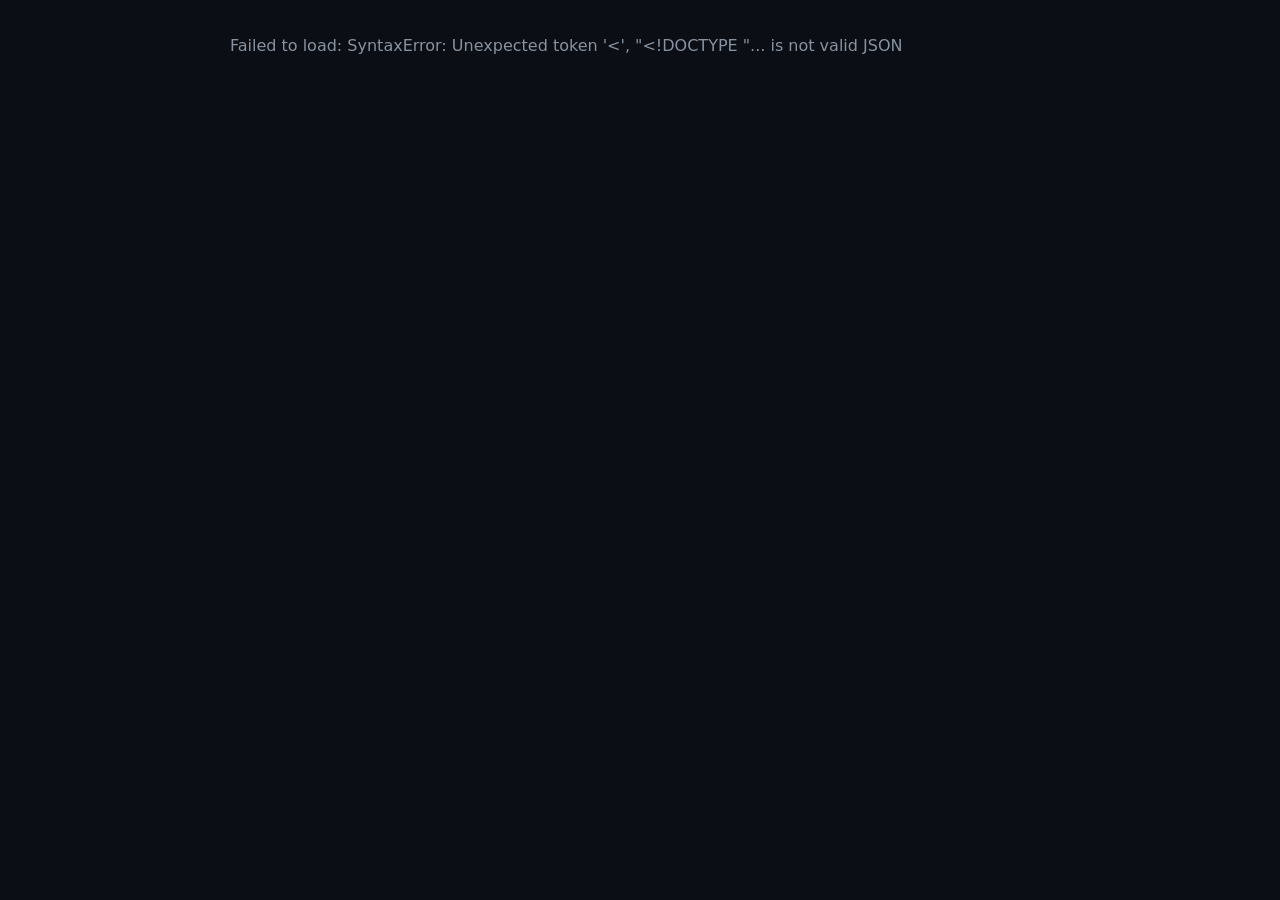
==== learn_wiki/web/static/wiki.html @ 35b117a4 "feat: wiki index and entity pages" ====
<!doctype html>
<html>
<head>
  <meta charset="utf-8" />
  <title>Wiki - Knowledge Graph</title>
  <script defer src="/static/nav.js"></script>
  <style>
    html, body { margin: 0; background: #0b0e14; color: #e6e9ef; font-family: system-ui, sans-serif; }
    #content { max-width: 820px; margin: 0 auto; padding: 20px 24px 60px; }
    a { color: #79b8ff; }
    #filter { width: 100%; padding: 8px 10px; margin: 8px 0 18px; background: #11151f;
              border: 1px solid #2a3140; border-radius: 6px; color: #e6e9ef; box-sizing: border-box; }
    .type-group h2 { font-size: 13px; text-transform: uppercase; letter-spacing: .05em; color: #8892a0;
                     border-bottom: 1px solid #1e2430; padding-bottom: 4px; margin: 22px 0 8px; }
    .ent { display: block; padding: 4px 0; text-decoration: none; }
    .ent .deg { color: #8892a0; font-size: 12px; margin-left: 6px; }
    .badge { display: inline-block; font-size: 12px; padding: 2px 8px; border-radius: 10px;
             background: #1e2430; color: #aab2c0; margin-left: 8px; vertical-align: middle; }
    .desc { color: #c9d1e0; margin: 10px 0 20px; }
    .rel-group h3 { font-size: 14px; color: #cdd5e0; margin: 18px 0 6px; }
    .rel { border-left: 2px solid #2a3140; padding: 2px 0 2px 12px; margin: 10px 0; }
    .rel blockquote { margin: 5px 0; color: #aab2c0; font-style: italic; font-size: 13px; }
    .muted { color: #8892a0; }
    .src { font-size: 13px; }
  </style>
</head>
<body>
  <div id="nav"></div>
  <div id="content">Loading ...</div>
  <script>
    const content = document.getElementById("content");
    const params = new URLSearchParams(location.search);
    const id = params.get("id");

    function esc(s) {
      return String(s == null ? "" : s).replace(/[&<>"]/g, c =>
        ({ "&": "&amp;", "<": "&lt;", ">": "&gt;", '"': "&quot;" }[c]));
    }

    async function renderIndex() {
      const ents = await (await fetch("/api/entities")).json();
      if (!ents.length) {
        content.innerHTML = "<p class='muted'>No entities yet - ingest some sources on the Graph page.</p>";
        return;
      }
      const groups = {};
      for (const e of ents) (groups[e.type] = groups[e.type] || []).push(e);
      let html = "<h1>Wiki</h1><input id='filter' placeholder='Filter entities ...' />";
      for (const type of Object.keys(groups).sort()) {
        html += `<div class="type-group"><h2>${esc(type)}</h2>`;
        for (const e of groups[type]) {
          html += `<a class="ent" href="/wiki?id=${e.id}" data-name="${esc(e.name).toLowerCase()}">`
                + `${esc(e.name)}<span class="deg">${e.degree} link${e.degree === 1 ? "" : "s"}</span></a>`;
        }
        html += "</div>";
      }
      content.innerHTML = html;
      const filter = document.getElementById("filter");
      filter.oninput = () => {
        const q = filter.value.trim().toLowerCase();
        for (const a of content.querySelectorAll(".ent"))
          a.style.display = a.dataset.name.includes(q) ? "block" : "none";
        for (const g of content.querySelectorAll(".type-group")) {
          const anyVisible = [...g.querySelectorAll(".ent")].some(a => a.style.display !== "none");
          g.style.display = anyVisible ? "block" : "none";
        }
      };
    }

    async function renderEntity(nodeId) {
      const r = await fetch("/api/entity/" + encodeURIComponent(nodeId));
      if (r.status === 404) {
        content.innerHTML = "<p class='muted'>Entity not found.</p><p><a href='/wiki'>Back to index</a></p>";
        return;
      }
      const d = await r.json();
      let html = `<p><a href="/wiki">&larr; All entities</a></p>`
               + `<h1>${esc(d.node.name)}<span class="badge">${esc(d.node.type)}</span></h1>`;
      if (d.node.description) html += `<div class="desc">${esc(d.node.description)}</div>`;

      const byType = {};
      for (const rel of d.relationships) (byType[rel.type] = byType[rel.type] || []).push(rel);
      if (!d.relationships.length) {
        html += "<p class='muted'>No relationships recorded yet.</p>";
      }
      for (const type of Object.keys(byType).sort()) {
        html += `<div class="rel-group"><h3>${esc(type)}</h3>`;
        for (const rel of byType[type]) {
          const arrow = rel.direction === "out" ? "&rarr;" : "&larr;";
          html += `<div class="rel">${arrow} <a href="/wiki?id=${rel.other.id}">${esc(rel.other.name)}</a>`
                + `<span class="badge">${esc(rel.other.type)}</span>`
                + `<blockquote>${esc(rel.quote)}</blockquote>`
                + `<div class="src muted">Source: <a href="${esc(rel.source_url)}" target="_blank" rel="noopener">${esc(rel.source_title || rel.source_url)}</a></div>`
                + `</div>`;
        }
        html += "</div>";
      }

      if (d.sources.length) {
        html += "<div class='rel-group'><h3>Sources</h3>";
        for (const s of d.sources)
          html += `<div class="src"><a href="${esc(s.url)}" target="_blank" rel="noopener">${esc(s.title || s.url)}</a></div>`;
        html += "</div>";
      }
      content.innerHTML = html;
    }

    (id ? renderEntity(id) : renderIndex()).catch(e => {
      content.innerHTML = "<p class='muted'>Failed to load: " + esc(e) + "</p>";
    });
  </script>
</body>
</html>
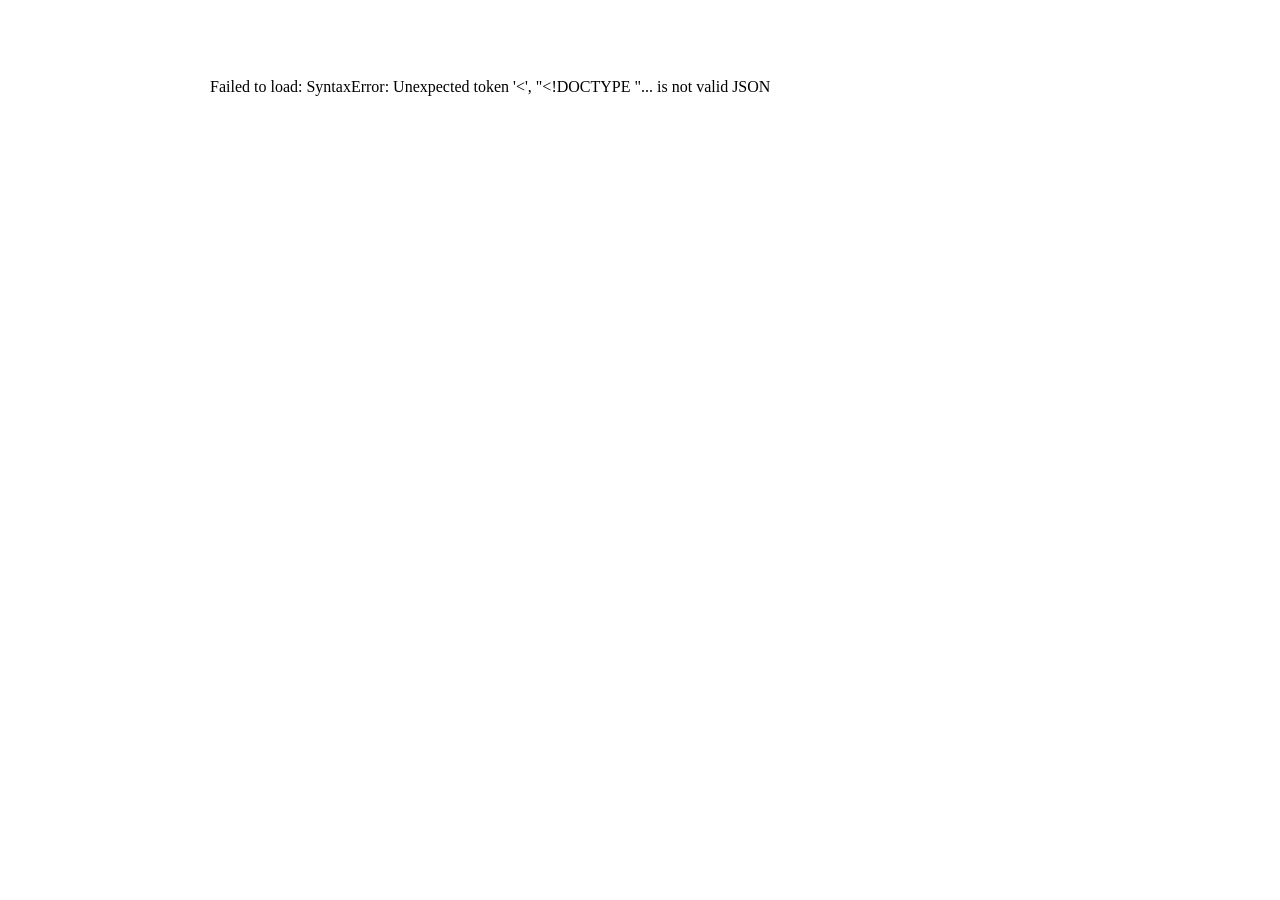
==== commit 7d470be7: "feat: refined dark observatory redesign - shared design system (theme.css), Fraunces/Hanken type, re" ====
--- a/learn_wiki/web/static/wiki.html
+++ b/learn_wiki/web/static/wiki.html
@@ -1,33 +1,80 @@
 <!doctype html>
-<html>
+<html lang="en">
 <head>
   <meta charset="utf-8" />
+  <meta name="viewport" content="width=device-width, initial-scale=1" />
   <title>Wiki - Knowledge Graph</title>
+  <link rel="stylesheet" href="/static/theme.css" />
   <script defer src="/static/nav.js"></script>
   <style>
-    html, body { margin: 0; background: #0b0e14; color: #e6e9ef; font-family: system-ui, sans-serif; }
-    #content { max-width: 820px; margin: 0 auto; padding: 20px 24px 60px; }
-    a { color: #79b8ff; }
-    #filter { width: 100%; padding: 8px 10px; margin: 8px 0 18px; background: #11151f;
-              border: 1px solid #2a3140; border-radius: 6px; color: #e6e9ef; box-sizing: border-box; }
-    .type-group h2 { font-size: 13px; text-transform: uppercase; letter-spacing: .05em; color: #8892a0;
-                     border-bottom: 1px solid #1e2430; padding-bottom: 4px; margin: 22px 0 8px; }
-    .ent { display: block; padding: 4px 0; text-decoration: none; }
-    .ent .deg { color: #8892a0; font-size: 12px; margin-left: 6px; }
-    .badge { display: inline-block; font-size: 12px; padding: 2px 8px; border-radius: 10px;
-             background: #1e2430; color: #aab2c0; margin-left: 8px; vertical-align: middle; }
-    .desc { color: #c9d1e0; margin: 10px 0 20px; }
-    .rel-group h3 { font-size: 14px; color: #cdd5e0; margin: 18px 0 6px; }
-    .rel { border-left: 2px solid #2a3140; padding: 2px 0 2px 12px; margin: 10px 0; }
-    .rel blockquote { margin: 5px 0; color: #aab2c0; font-style: italic; font-size: 13px; }
-    .muted { color: #8892a0; }
-    .src { font-size: 13px; }
+    #content { max-width: 860px; margin: 0 auto; padding: 40px 28px 90px; }
+
+    /* Index */
+    .lede { color: var(--text-dim); font-size: var(--step-1); margin: 6px 0 26px; max-width: 60ch; }
+    .index-head { display: flex; align-items: flex-end; justify-content: space-between; gap: 20px; flex-wrap: wrap; }
+    .index-head h1 { font-family: var(--font-display); font-size: var(--step-3); }
+    .count { color: var(--text-faint); font-size: var(--step--1); letter-spacing: .1em; text-transform: uppercase; white-space: nowrap; }
+    #filter { width: 100%; margin: 4px 0 30px; }
+    .type-group { margin: 0 0 30px; }
+    .type-group > h2 {
+      font-size: .74rem; letter-spacing: .16em; text-transform: uppercase; color: var(--text-faint);
+      display: flex; align-items: center; gap: 10px; margin: 0 0 12px;
+    }
+    .type-group > h2::before { content: ""; width: 8px; height: 8px; border-radius: 50%; background: var(--gc, var(--text-faint)); box-shadow: 0 0 10px var(--gc, transparent); }
+    .type-group > h2 .n { color: var(--text-faint); letter-spacing: .05em; margin-left: auto; opacity: .7; }
+    .ent-grid { display: grid; grid-template-columns: repeat(auto-fill, minmax(230px, 1fr)); gap: 2px 22px; }
+    .ent {
+      display: flex; align-items: baseline; justify-content: space-between; gap: 10px;
+      padding: 7px 10px; margin: 0 -10px; border-radius: var(--radius-sm);
+      color: var(--text); text-decoration: none;
+      border: 1px solid transparent; transition: background .14s ease, border-color .14s ease;
+    }
+    .ent:hover { background: var(--surface-2); border-color: var(--border); color: var(--text); }
+    .ent .nm { font-size: var(--step-0); }
+    .ent .deg { color: var(--text-faint); font-size: .76rem; font-variant-numeric: tabular-nums; white-space: nowrap; }
+
+    /* Entity page */
+    .back { display: inline-block; color: var(--text-faint); font-size: var(--step--1); letter-spacing: .04em; margin-bottom: 22px; }
+    .back:hover { color: var(--text-dim); }
+    .entity-title { font-family: var(--font-display); font-size: var(--step-3); display: flex; align-items: center; gap: 16px; flex-wrap: wrap; }
+    .entity-desc { color: var(--text-dim); font-size: var(--step-1); line-height: 1.65; margin: 14px 0 34px; max-width: 64ch; }
+    .rel-group { margin: 0 0 26px; }
+    .rel-group > h3 {
+      font-family: var(--font-sans); font-size: .74rem; letter-spacing: .16em; text-transform: uppercase;
+      color: var(--text-faint); border-bottom: 1px solid var(--border); padding-bottom: 8px; margin: 0 0 14px;
+    }
+    .rel { padding: 0 0 4px 20px; margin: 0 0 18px; position: relative; }
+    .rel .arrow { position: absolute; left: 0; top: 2px; color: var(--text-faint); font-size: .9rem; }
+    .rel .to { font-size: var(--step-1); }
+    .rel .to a { color: var(--text); }
+    .rel .to a:hover { color: var(--accent); }
+    .rel blockquote {
+      margin: 9px 0 6px; padding: 6px 0 6px 15px; border-left: 2px solid var(--border-2);
+      color: var(--text-dim); font-family: var(--font-display); font-style: italic; font-size: 1.02rem; line-height: 1.55;
+    }
+    .rel .src { font-size: .78rem; color: var(--text-faint); }
+    .rel .src a { color: var(--text-faint); text-decoration: underline; text-underline-offset: 2px; }
+    .rel .src a:hover { color: var(--accent); }
+    .sources { display: flex; flex-wrap: wrap; gap: 8px; }
+    .chip {
+      font-size: .8rem; color: var(--text-dim); background: var(--surface-2);
+      border: 1px solid var(--border); border-radius: 999px; padding: 5px 12px; text-decoration: none;
+    }
+    .chip:hover { border-color: var(--border-2); color: var(--text); }
+    .muted { color: var(--text-faint); }
+    .empty { color: var(--text-dim); font-size: var(--step-1); margin-top: 30px; }
+    .empty a { font-weight: 600; }
   </style>
 </head>
 <body>
+  <div class="sky"></div>
   <div id="nav"></div>
   <div id="content">Loading ...</div>
   <script>
+    const TYPE_COLORS = {
+      Technique: "#5b9dff", Concept: "#4cc38a", Model: "#d98f3a", Tool: "#b98cff",
+      Person: "#ff8f6b", Pattern: "#33c2c2", Pitfall: "#ff6b81",
+    };
     const content = document.getElementById("content");
     const params = new URLSearchParams(location.search);
     const id = params.get("id");
@@ -36,77 +83,94 @@
       return String(s == null ? "" : s).replace(/[&<>"]/g, c =>
         ({ "&": "&amp;", "<": "&lt;", ">": "&gt;", '"': "&quot;" }[c]));
     }
+    function badge(type) {
+      return `<span class="badge type-${esc(type)}">${esc(type)}</span>`;
+    }
+    function safeHref(url) {
+      const u = String(url || "");
+      return /^https?:\/\//i.test(u) ? esc(u) : "#";
+    }
 
     async function renderIndex() {
       const ents = await (await fetch("/api/entities")).json();
       if (!ents.length) {
-        content.innerHTML = "<p class='muted'>No entities yet - ingest some sources on the Graph page.</p>";
+        content.innerHTML = "<p class='empty'>No entities yet. Ingest some sources on the <a href='/'>Graph</a> page and they will appear here.</p>";
         return;
       }
       const groups = {};
       for (const e of ents) (groups[e.type] = groups[e.type] || []).push(e);
-      let html = "<h1>Wiki</h1><input id='filter' placeholder='Filter entities ...' />";
+      let html = `<div class="reveal"><div class="index-head"><h1>The Wiki</h1>`
+               + `<span class="count">${ents.length} entities</span></div>`
+               + `<p class="lede">Every idea extracted from your sources, and how they connect.</p>`
+               + `<input id="filter" type="text" placeholder="Filter entities ..." /></div>`;
+      let d = 1;
       for (const type of Object.keys(groups).sort()) {
-        html += `<div class="type-group"><h2>${esc(type)}</h2>`;
+        const c = TYPE_COLORS[type] || "#6b7488";
+        html += `<div class="type-group reveal d${Math.min(d, 3)}" style="--gc:${c}">`
+              + `<h2>${esc(type)}<span class="n">${groups[type].length}</span></h2><div class="ent-grid">`;
         for (const e of groups[type]) {
           html += `<a class="ent" href="/wiki?id=${e.id}" data-name="${esc(e.name).toLowerCase()}">`
-                + `${esc(e.name)}<span class="deg">${e.degree} link${e.degree === 1 ? "" : "s"}</span></a>`;
+                + `<span class="nm">${esc(e.name)}</span>`
+                + `<span class="deg">${e.degree} link${e.degree === 1 ? "" : "s"}</span></a>`;
         }
-        html += "</div>";
+        html += "</div></div>";
+        d++;
       }
       content.innerHTML = html;
       const filter = document.getElementById("filter");
       filter.oninput = () => {
         const q = filter.value.trim().toLowerCase();
         for (const a of content.querySelectorAll(".ent"))
-          a.style.display = a.dataset.name.includes(q) ? "block" : "none";
+          a.style.display = a.dataset.name.includes(q) ? "" : "none";
         for (const g of content.querySelectorAll(".type-group")) {
-          const anyVisible = [...g.querySelectorAll(".ent")].some(a => a.style.display !== "none");
-          g.style.display = anyVisible ? "block" : "none";
+          const any = [...g.querySelectorAll(".ent")].some(a => a.style.display !== "none");
+          g.style.display = any ? "" : "none";
         }
       };
     }
 
     async function renderEntity(nodeId) {
       const r = await fetch("/api/entity/" + encodeURIComponent(nodeId));
-      if (r.status === 404) {
-        content.innerHTML = "<p class='muted'>Entity not found.</p><p><a href='/wiki'>Back to index</a></p>";
+      if (!r.ok) {
+        content.innerHTML = "<p class='empty'>Entity not found. <a href='/wiki'>Back to the index</a></p>";
         return;
       }
       const d = await r.json();
-      let html = `<p><a href="/wiki">&larr; All entities</a></p>`
-               + `<h1>${esc(d.node.name)}<span class="badge">${esc(d.node.type)}</span></h1>`;
-      if (d.node.description) html += `<div class="desc">${esc(d.node.description)}</div>`;
+      let html = `<div class="reveal"><a class="back" href="/wiki">&larr; All entities</a>`
+               + `<h1 class="entity-title">${esc(d.node.name)} ${badge(d.node.type)}</h1>`;
+      if (d.node.description) html += `<p class="entity-desc">${esc(d.node.description)}</p>`;
+      html += "</div>";
 
       const byType = {};
       for (const rel of d.relationships) (byType[rel.type] = byType[rel.type] || []).push(rel);
-      if (!d.relationships.length) {
-        html += "<p class='muted'>No relationships recorded yet.</p>";
-      }
+      if (!d.relationships.length) html += "<p class='muted'>No relationships recorded yet.</p>";
+
+      let step = 1;
       for (const type of Object.keys(byType).sort()) {
-        html += `<div class="rel-group"><h3>${esc(type)}</h3>`;
+        html += `<div class="rel-group reveal d${Math.min(step, 3)}"><h3>${esc(type)}</h3>`;
         for (const rel of byType[type]) {
           const arrow = rel.direction === "out" ? "&rarr;" : "&larr;";
-          html += `<div class="rel">${arrow} <a href="/wiki?id=${rel.other.id}">${esc(rel.other.name)}</a>`
-                + `<span class="badge">${esc(rel.other.type)}</span>`
+          html += `<div class="rel"><span class="arrow">${arrow}</span>`
+                + `<div class="to"><a href="/wiki?id=${rel.other.id}">${esc(rel.other.name)}</a> ${badge(rel.other.type)}</div>`
                 + `<blockquote>${esc(rel.quote)}</blockquote>`
-                + `<div class="src muted">Source: <a href="${esc(rel.source_url)}" target="_blank" rel="noopener">${esc(rel.source_title || rel.source_url)}</a></div>`
+                + `<div class="src">via <a href="${safeHref(rel.source_url)}" target="_blank" rel="noopener">${esc(rel.source_title || rel.source_url)}</a></div>`
                 + `</div>`;
         }
         html += "</div>";
+        step++;
       }
 
       if (d.sources.length) {
-        html += "<div class='rel-group'><h3>Sources</h3>";
+        html += `<div class="rel-group reveal d3"><h3>Sources</h3><div class="sources">`;
         for (const s of d.sources)
-          html += `<div class="src"><a href="${esc(s.url)}" target="_blank" rel="noopener">${esc(s.title || s.url)}</a></div>`;
-        html += "</div>";
+          html += `<a class="chip" href="${safeHref(s.url)}" target="_blank" rel="noopener">${esc(s.title || s.url)}</a>`;
+        html += "</div></div>";
       }
       content.innerHTML = html;
     }
 
     (id ? renderEntity(id) : renderIndex()).catch(e => {
-      content.innerHTML = "<p class='muted'>Failed to load: " + esc(e) + "</p>";
+      content.innerHTML = "<p class='empty'>Failed to load: " + esc(e) + "</p>";
     });
   </script>
 </body>
